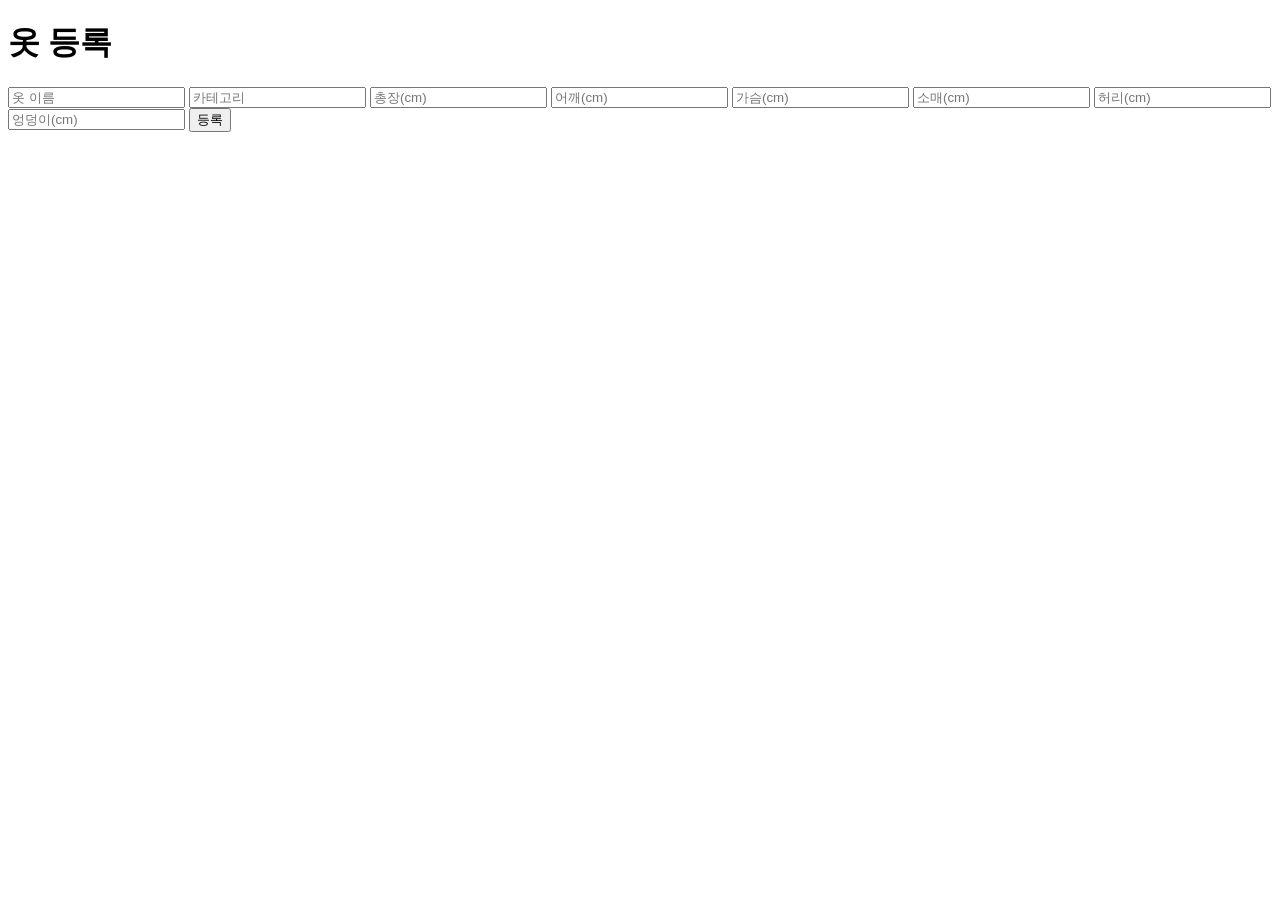
==== frontend/garments.html @ cf07ec81 "feat: 옷 등록 화면 및 백엔드 연동" ====
<!DOCTYPE html>
<html lang="ko">
<head>
    <meta charset="UTF-8">
    <title>옷 등록</title>
</head>
<body>
    <h1>옷 등록</h1>

    <input type="text" id="name" placeholder="옷 이름">
    <input type="text" id="category" placeholder="카테고리">
    <input type="number" id="total_length_cm" placeholder="총장(cm)">
    <input type="number" id="shoulder_cm" placeholder="어깨(cm)">
    <input type="number" id="chest_cm" placeholder="가슴(cm)">
    <input type="number" id="sleeve_cm" placeholder="소매(cm)">
    <input type="number" id="waist_cm" placeholder="허리(cm)">
    <input type="number" id="hip_cm" placeholder="엉덩이(cm)">

    <button id="register-btn">등록</button>
    <p id="message"></p>

    <script src="garments.js"></script>
     
</body>
</html>
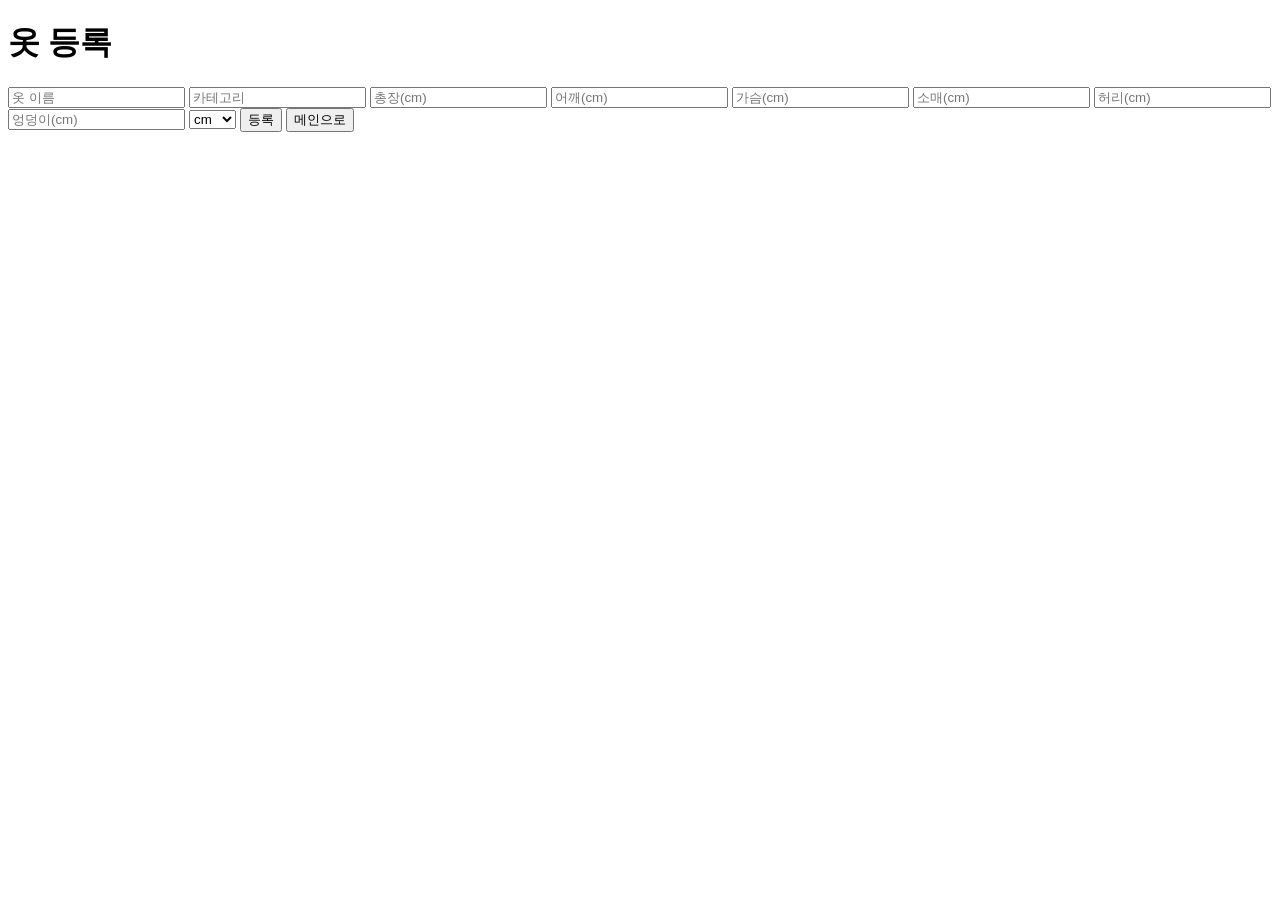
==== commit 48a38c59: "feat: 메인 비교 결과 표시 및 입력 단위 변환 기능 완성" ====
--- a/frontend/garments.html
+++ b/frontend/garments.html
@@ -16,10 +16,18 @@
     <input type="number" id="waist_cm" placeholder="허리(cm)">
     <input type="number" id="hip_cm" placeholder="엉덩이(cm)">
 
+    <select id="unit-select">
+        <option value="cm">cm</option>
+        <option valuee="inch">inch</option>
+    </select>
+
     <button id="register-btn">등록</button>
+    <button id="main-btn">메인으로</button>
     <p id="message"></p>
 
     <script src="garments.js"></script>
+
+
      
 </body>
 </html>
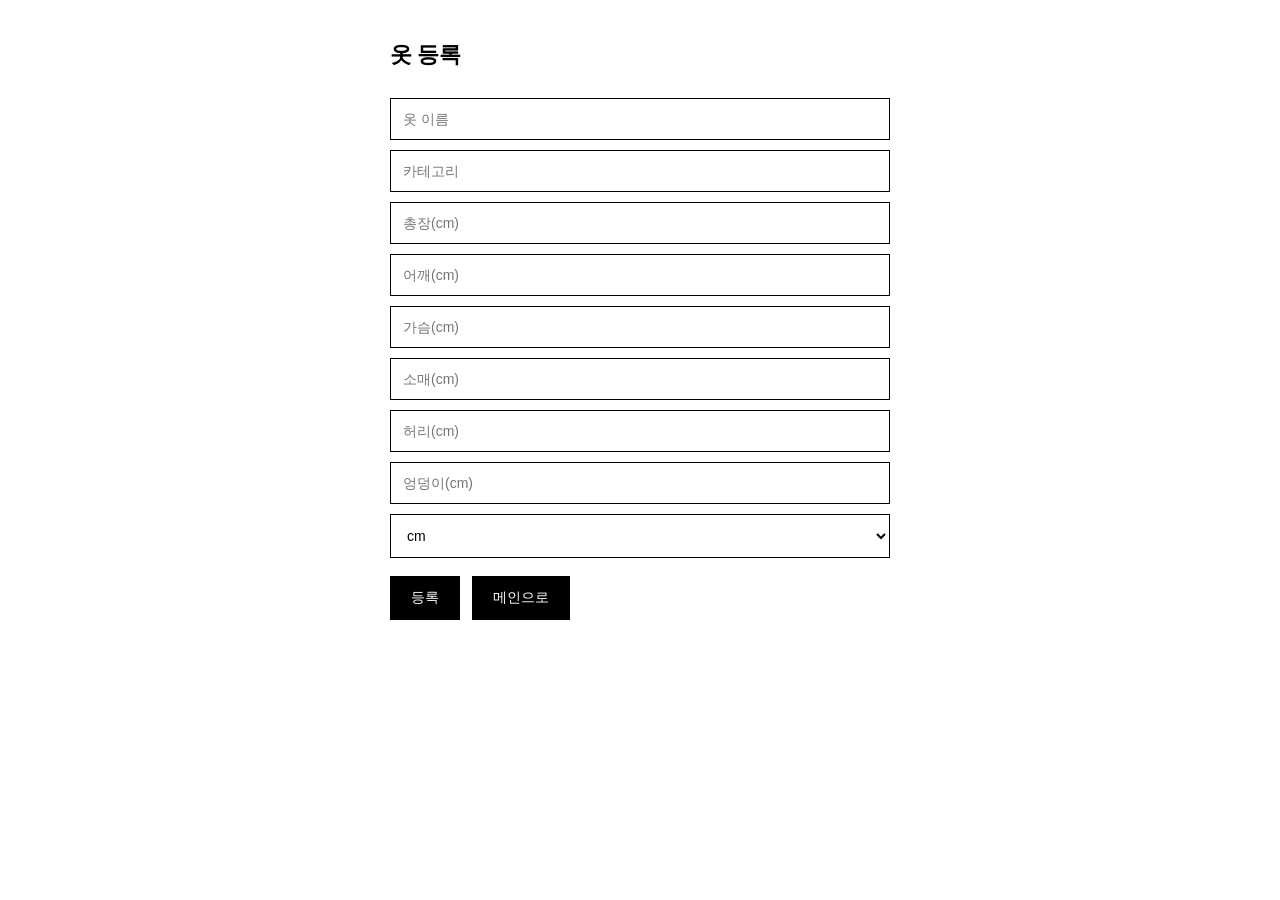
==== commit 0d14c8e8: "style: 무신사 컨셉 CSS 적용 및 메인 화면 레이아웃 정리" ====
--- a/frontend/garments.html
+++ b/frontend/garments.html
@@ -3,6 +3,7 @@
 <head>
     <meta charset="UTF-8">
     <title>옷 등록</title>
+    <link rel="stylesheet" href="style.css">
 </head>
 <body>
     <h1>옷 등록</h1>
--- a/frontend/style.css
+++ b/frontend/style.css
@@ -0,0 +1,63 @@
+body {
+    font-family: -apple-system, "Malgun Gothic", sans-serif;
+    max-width: 500px;
+    margin: 40px auto;
+    padding: 0 20px;
+    color: #000;
+    background: #fff;
+}
+
+h1 {
+    font-size: 22px;
+    font-weight: 700;
+    letter-spacing: -0.5px;
+    margin-bottom: 28px;
+}
+
+input, select {
+    display: block;
+    width: 100%;
+    padding: 12px;
+    margin-bottom: 10px;
+    border: 1px solid #000;
+    border-radius: 0;
+    box-sizing: border-box;
+    font-size: 14px;
+    background: #fff;
+}
+
+button {
+    padding: 12px 20px;
+    margin-right: 8px;
+    margin-top: 8px;
+    border: 1px solid #000;
+    border-radius: 0;
+    background: #000;
+    color: #fff;
+    font-size: 14px;
+    font-weight: 500;
+    cursor: pointer;
+}
+
+button:hover {
+    background: #fff;
+    color: #000;
+}
+
+table {
+    width: 100%;
+    border-collapse: collapse;
+    margin-top: 24px;
+}
+
+td {
+    padding: 12px;
+    border-bottom: 1px solid #eee;
+    text-align: center;
+    font-size: 14px;
+}
+
+tr:first-child td {
+    font-weight: 700;
+    border-bottom: 2px solid #000;
+}
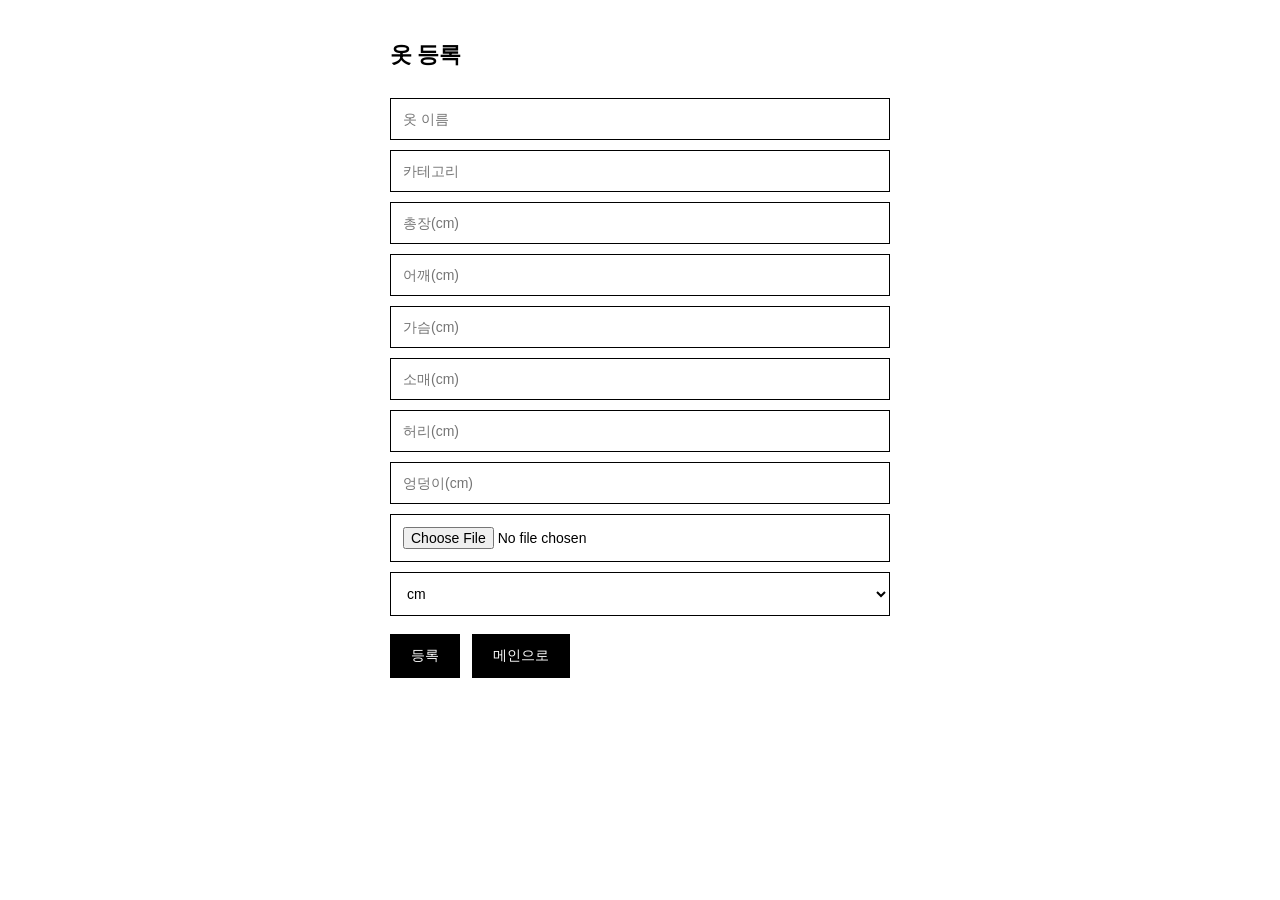
==== commit c3791dee: "feat: 프론트 사진 업로드 연동 및 비교 에러 처리" ====
--- a/frontend/garments.html
+++ b/frontend/garments.html
@@ -17,6 +17,8 @@
     <input type="number" id="waist_cm" placeholder="허리(cm)">
     <input type="number" id="hip_cm" placeholder="엉덩이(cm)">
 
+    <input type="file" id="photo" accept="image/*">
+
     <select id="unit-select">
         <option value="cm">cm</option>
         <option valuee="inch">inch</option>
